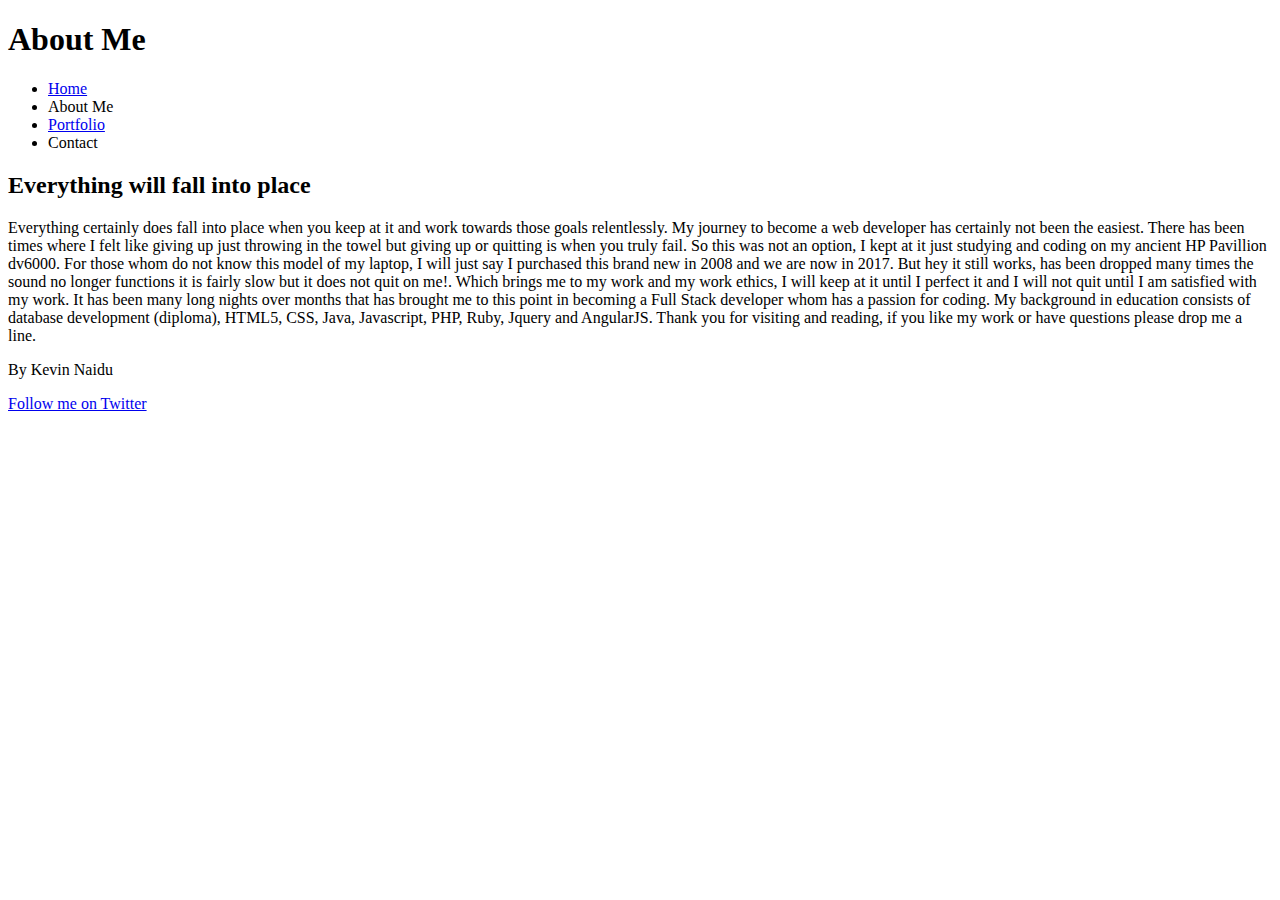
==== AboutMe.html @ 3f595265 "About Me" ====
<!doctype html>
<html>
  <head>
    <title>Kevin Naidu</title>
    <link rel="stylesheet" href="https://s3.amazonaws.com/codecademy-content/projects/bootstrap.min.css">
    <link href='https://fonts.googleapis.com/css?family=Montserrat' rel='stylesheet' type='text/css'>
    <link href='kevinportfolio.css' rel='stylesheet' type='text/css'>
 
    
  </head>
 
  <body>
    <div class="header">
      <h1>About Me</h1>
    </div>
 
 
    <div class="nav">
     <ul>
      <li><a href="kevinwebsite.html">Home</a></li>
      <li>About Me</li>
      <li><a href="portfolio.html">Portfolio</a></li>
      <li>Contact</li>
      </ul>  
    </div>
    
	    
	    <div class="aboutheader">
		<h2><span>Everything</span> will fall into place</h2>
	    <p>Everything certainly does fall into place when you keep at it and work towards those goals relentlessly.
		   My journey to become a web developer has certainly not been the easiest. 
		   There has been times where I felt like giving up just throwing in the towel but 
		   giving up or quitting is when you truly fail.
		   So this was not an option, I kept at it just studying and coding on my ancient HP Pavillion dv6000.
		   For those whom do not know this model of my laptop, I will just say I purchased this brand new in 2008 and
		   we are now in 2017.  But hey it still works, has been dropped many times the sound no longer functions it is 
		   fairly slow but it does not quit on me!.  Which brings me to my work and my work ethics, I will keep at it
		   until I perfect it and I will not quit until I am satisfied with my work.  It has been many long nights over 
		   months that has brought me to this point in becoming a Full Stack developer whom has a passion for coding.
		   My background in education consists of database development (diploma), HTML5, CSS, Java, Javascript, PHP, Ruby, 
		   Jquery and AngularJS.  Thank you for visiting and reading, if you like my work or have questions please drop me
		   a line.</p>
		   	
        </div>	
	
 
 
    
 
 
 
  <div class="footer">
                <p>By Kevin Naidu</p>
    <a href="http://www.twitter.com/Sportsfan_78">Follow me on Twitter</a>  
    </div>
   
 
  </body>
</html>
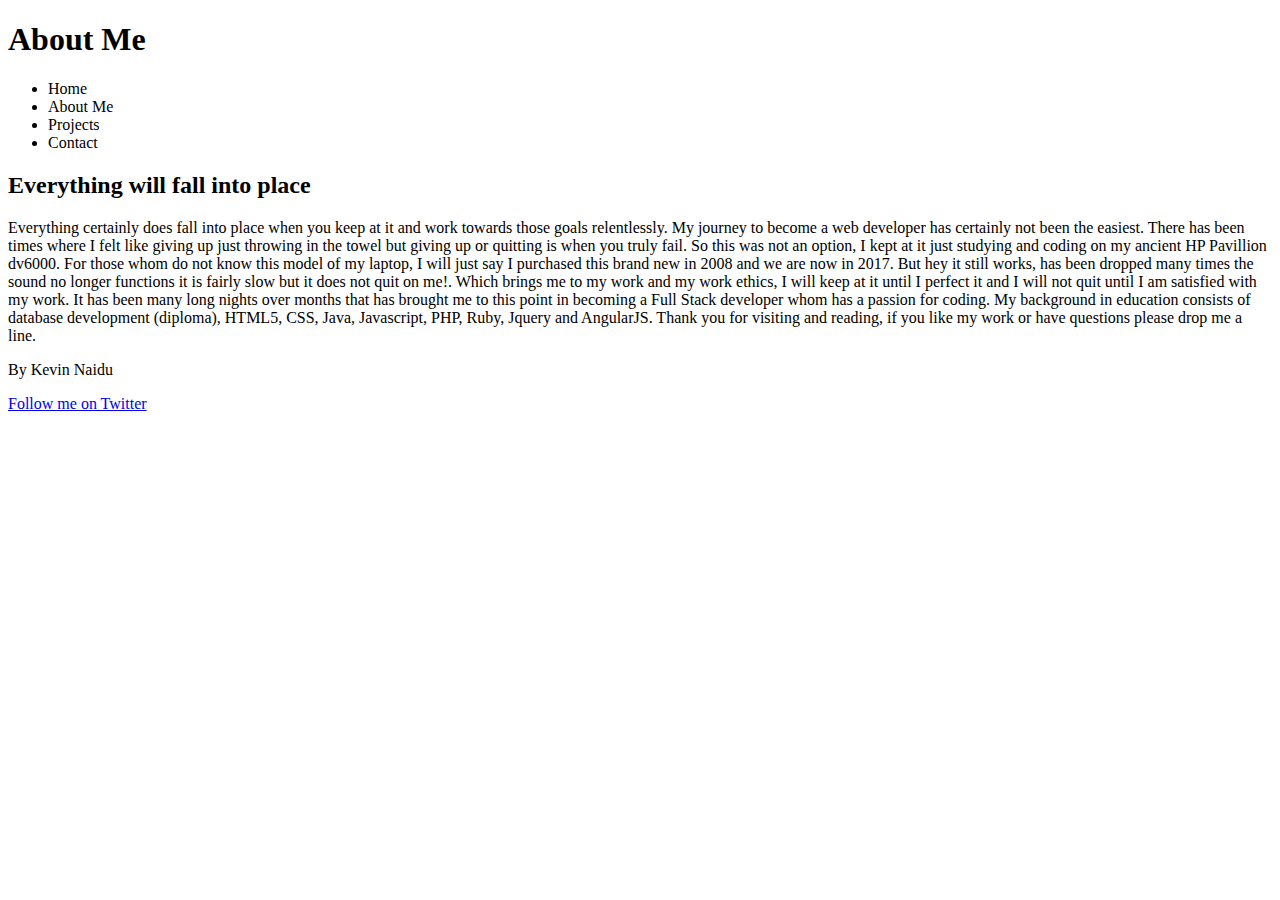
==== commit d0aa8dac: "Update AboutMe.html" ====
--- a/AboutMe.html
+++ b/AboutMe.html
@@ -2,26 +2,23 @@
 <html>
   <head>
     <title>Kevin Naidu</title>
-    <link rel="stylesheet" href="https://s3.amazonaws.com/codecademy-content/projects/bootstrap.min.css">
-    <link href='https://fonts.googleapis.com/css?family=Montserrat' rel='stylesheet' type='text/css'>
-    <link href='kevinportfolio.css' rel='stylesheet' type='text/css'>
- 
-    
+    <link href='https://fonts.googleapis.com/css?family=Antic' rel='stylesheet' type='text/css'>
+    <link href='KevinPortfolioCSS.css' rel='stylesheet' type='text/css'>
   </head>
- 
+  
   <body>
     <div class="header">
       <h1>About Me</h1>
-    </div>
- 
- 
+      
+
     <div class="nav">
      <ul>
-      <li><a href="kevinwebsite.html">Home</a></li>
+      <li>Home</li>
       <li>About Me</li>
-      <li><a href="portfolio.html">Portfolio</a></li>
+      <li>Projects</li>
       <li>Contact</li>
-      </ul>  
+      </ul>   
+    </div>
     </div>
     
 	    
@@ -56,4 +53,4 @@
    
  
   </body>
-</html>+</html>
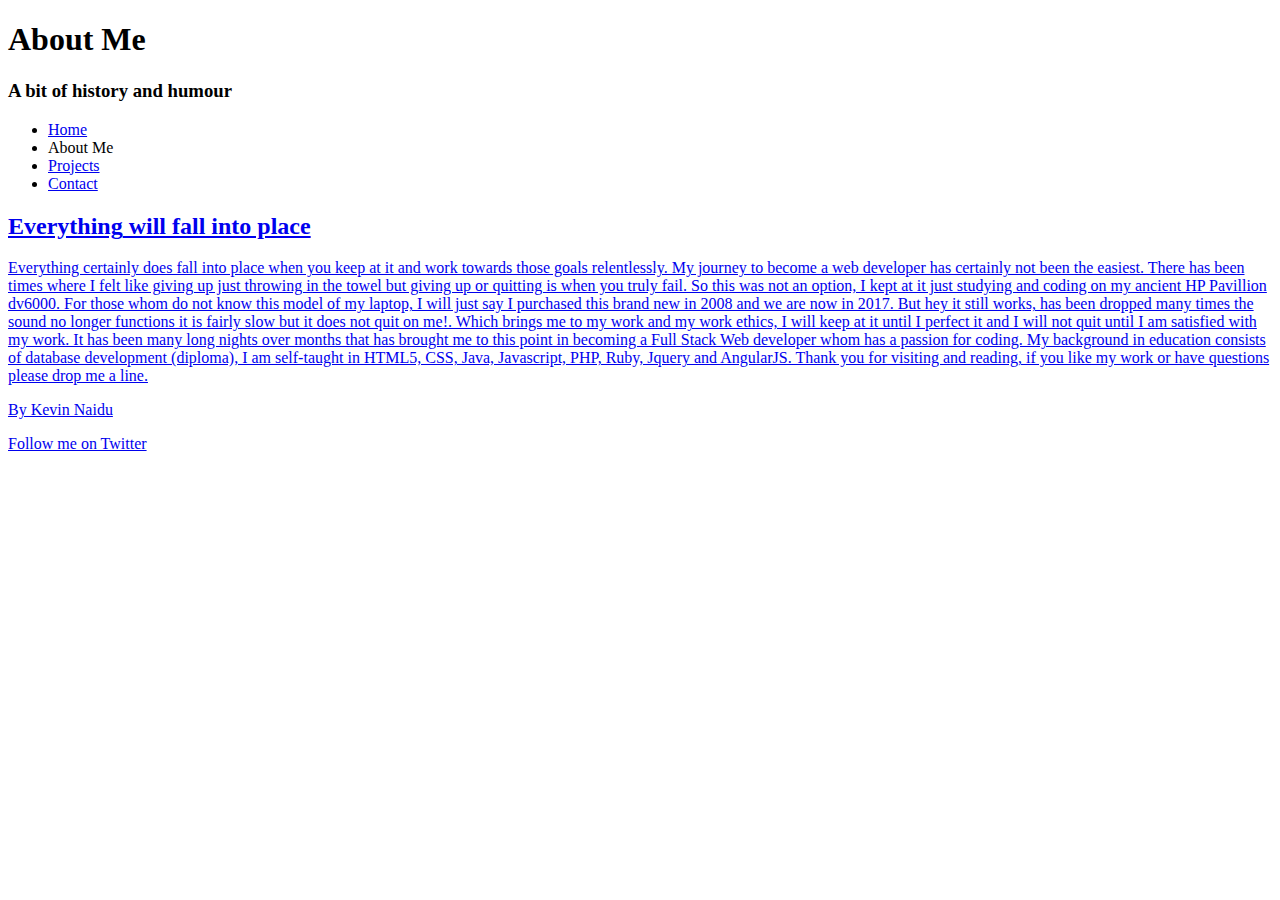
==== commit 4c7d1e1a: "Update AboutMe.html" ====
--- a/AboutMe.html
+++ b/AboutMe.html
@@ -1,23 +1,23 @@
-<!doctype html>
+<!DOCTYPE HTML>
+
 <html>
   <head>
     <title>Kevin Naidu</title>
     <link href='https://fonts.googleapis.com/css?family=Antic' rel='stylesheet' type='text/css'>
-    <link href='KevinPortfolioCSS.css' rel='stylesheet' type='text/css'>
+    <link href='KevinPortfolio.css' rel='stylesheet' type='text/css'>
   </head>
-  
+ 
   <body>
     <div class="header">
       <h1>About Me</h1>
-      
-
+      <h3>A bit of history and humour</h3>
     <div class="nav">
      <ul>
-      <li>Home</li>
+      <li><a href="index.html">Home</a></li>
       <li>About Me</li>
-      <li>Projects</li>
-      <li>Contact</li>
-      </ul>   
+      <li><a href="portfolio.html">Projects</li>
+      <li><a href="contact.html">Contact</li>
+      </ul>  
     </div>
     </div>
     
@@ -33,8 +33,8 @@
 		   we are now in 2017.  But hey it still works, has been dropped many times the sound no longer functions it is 
 		   fairly slow but it does not quit on me!.  Which brings me to my work and my work ethics, I will keep at it
 		   until I perfect it and I will not quit until I am satisfied with my work.  It has been many long nights over 
-		   months that has brought me to this point in becoming a Full Stack developer whom has a passion for coding.
-		   My background in education consists of database development (diploma), HTML5, CSS, Java, Javascript, PHP, Ruby, 
+		   months that has brought me to this point in becoming a Full Stack Web developer whom has a passion for coding.
+		   My background in education consists of database development (diploma), I am self-taught in HTML5, CSS, Java, Javascript, PHP, Ruby, 
 		   Jquery and AngularJS.  Thank you for visiting and reading, if you like my work or have questions please drop me
 		   a line.</p>
 		   	
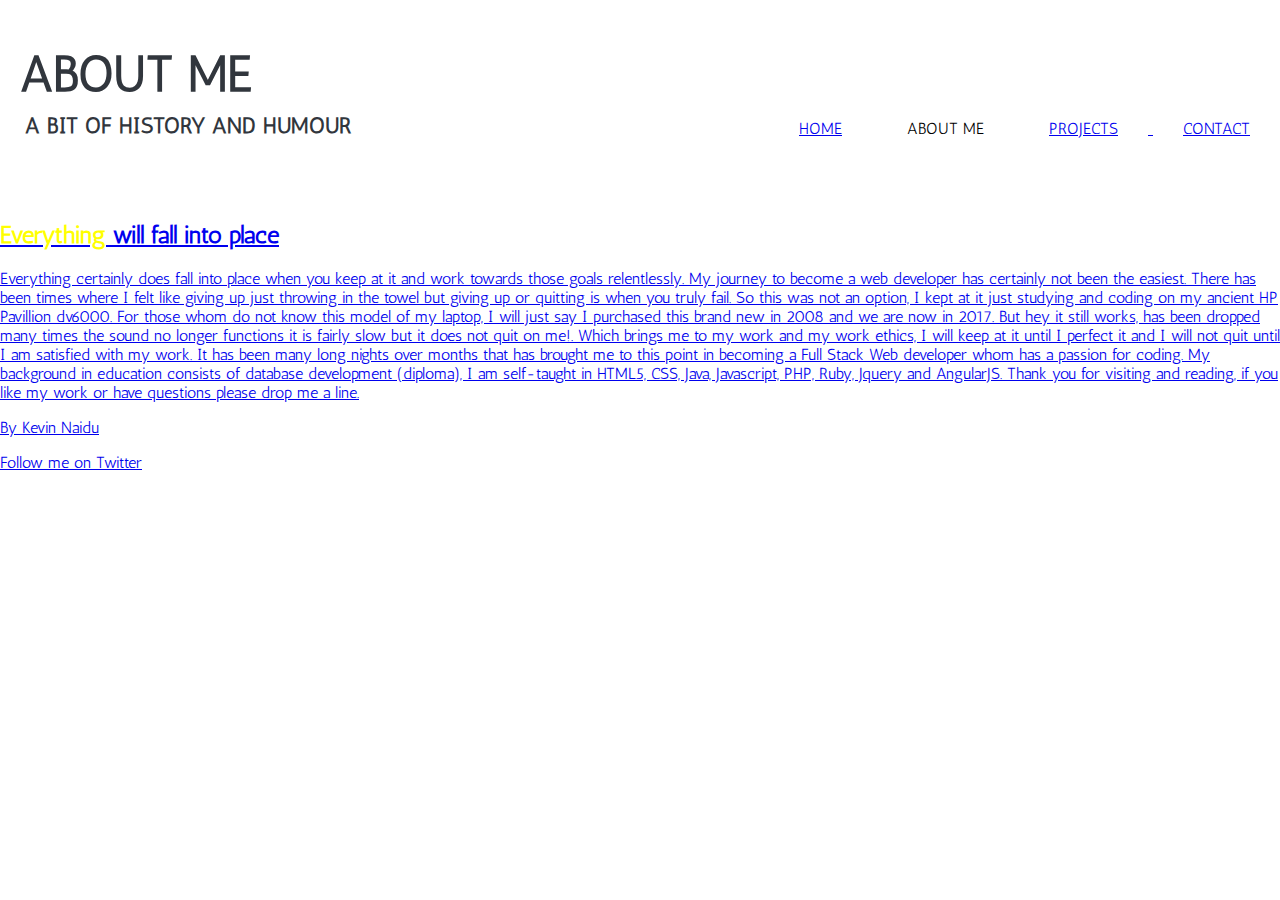
==== commit 64b048a6: "Update AboutMe.html" ====
--- a/AboutMe.html
+++ b/AboutMe.html
@@ -4,7 +4,7 @@
   <head>
     <title>Kevin Naidu</title>
     <link href='https://fonts.googleapis.com/css?family=Antic' rel='stylesheet' type='text/css'>
-    <link href='KevinPortfolio.css' rel='stylesheet' type='text/css'>
+    <link href='portfolio.css' rel='stylesheet' type='text/css'>
   </head>
  
   <body>
@@ -13,7 +13,7 @@
       <h3>A bit of history and humour</h3>
     <div class="nav">
      <ul>
-      <li><a href="index.html">Home</a></li>
+      <li><a href="KevinN-Portfolio.html">Home</a></li>
       <li>About Me</li>
       <li><a href="portfolio.html">Projects</li>
       <li><a href="contact.html">Contact</li>
--- a/portfolio.css
+++ b/portfolio.css
@@ -0,0 +1,120 @@
+html, body {
+  
+  background: transparent url("KevinN-Portfolio/minolta.jpg") no-repeat center;
+  background-size: cover;
+  font-family: 'Antic', sans-serif;
+  margin: 0;
+  padding: 0; 
+  
+}
+
+.header {
+  background-color: #fff;
+  height: 200px;
+ 
+  padding: 0px 0px 0px 20px;
+  
+}
+
+.header h1 {
+  color: #31363d;
+  font-size: 50px;
+  margin: 0 auto;
+  position: relative;
+  padding-bottom:10px;
+  text-transform: Uppercase;
+  top: 44px;
+  
+}
+
+.header h3 {
+   color: #31363d;
+   font-size: 22px;
+   margin: 0 auto;
+   position: relative;
+   padding: 42px 0 0 5px;
+   text-transform: Uppercase;
+
+}
+
+.nav ul {
+  
+  margin: -20px 0 30px;
+  text-align: right;
+}
+
+.nav li {
+  -webkit-transition:color 0.25s;
+  transition:color 0.25s;
+  display: inline;
+  text-transform: uppercase;
+  padding: 0px 30px;
+  
+ 
+}
+
+.nav li:hover {
+  color: #31363d;
+  cursor: pointer; 
+  -webkit-transition: color 1s;
+  transition: color 1s;
+}
+
+.imageblog h2 {
+ 
+ 
+ text-align: center;
+ font-size: 30px;
+ color: #eff2f7;
+ }
+
+.span {
+ color:#ceb539;
+
+ }
+
+
+
+.gallery {
+width: 100%;
+height: auto;
+overflow: absolute;
+text-align: center;
+}
+
+.gallery img {
+  display: inline;
+   margin: 50px 10px 10px 10px;
+  border-radius: 6px;
+
+}
+
+span {
+  color: Yellow;
+}
+
+.headerpage2 {
+     color: #eff2f7;
+     font-size: 52px;
+     
+     }
+
+
+@media (max-width: 500px) 
+ 
+  
+.footer {
+    position: absolute;
+    color: #eff2f7;
+    font-size: 7px;
+    padding: 0 60px 40px 0;
+    text-align: left;
+    text-transform: uppercase;
+    margin-bottom: -80px;
+  }
+  
+
+  
+  
+  
+  
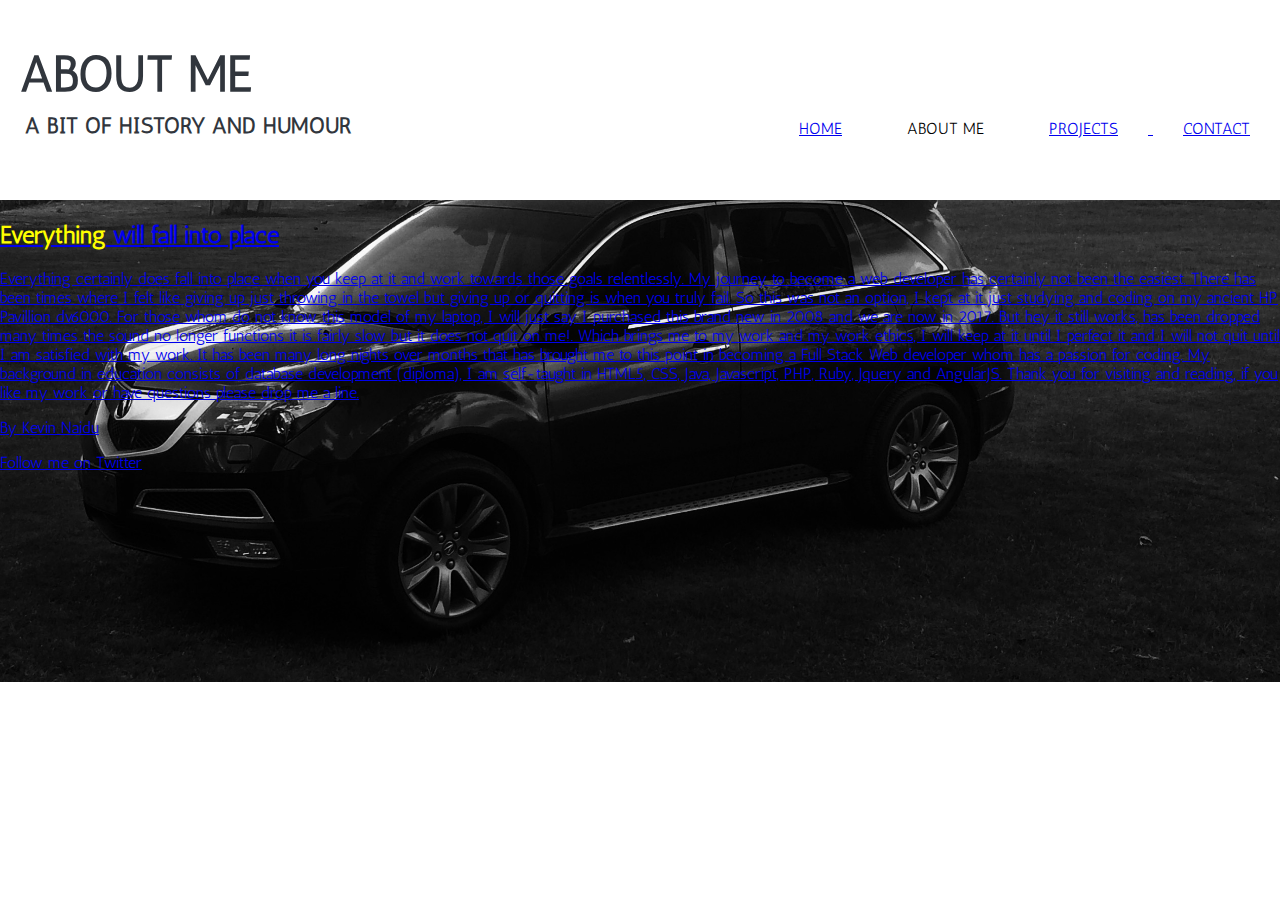
==== commit 81558163: "Update AboutMe.html" ====
--- a/AboutMe.html
+++ b/AboutMe.html
@@ -13,7 +13,7 @@
       <h3>A bit of history and humour</h3>
     <div class="nav">
      <ul>
-      <li><a href="KevinN-Portfolio.html">Home</a></li>
+      <li><a href="index.html">Home</a></li>
       <li>About Me</li>
       <li><a href="portfolio.html">Projects</li>
       <li><a href="contact.html">Contact</li>
--- a/portfolio.css
+++ b/portfolio.css
@@ -1,6 +1,6 @@
 html, body {
   
-  background: transparent url("KevinN-Portfolio/minolta.jpg") no-repeat center;
+  background: transparent url("Acura.jpg") no-repeat center;
   background-size: cover;
   font-family: 'Antic', sans-serif;
   margin: 0;
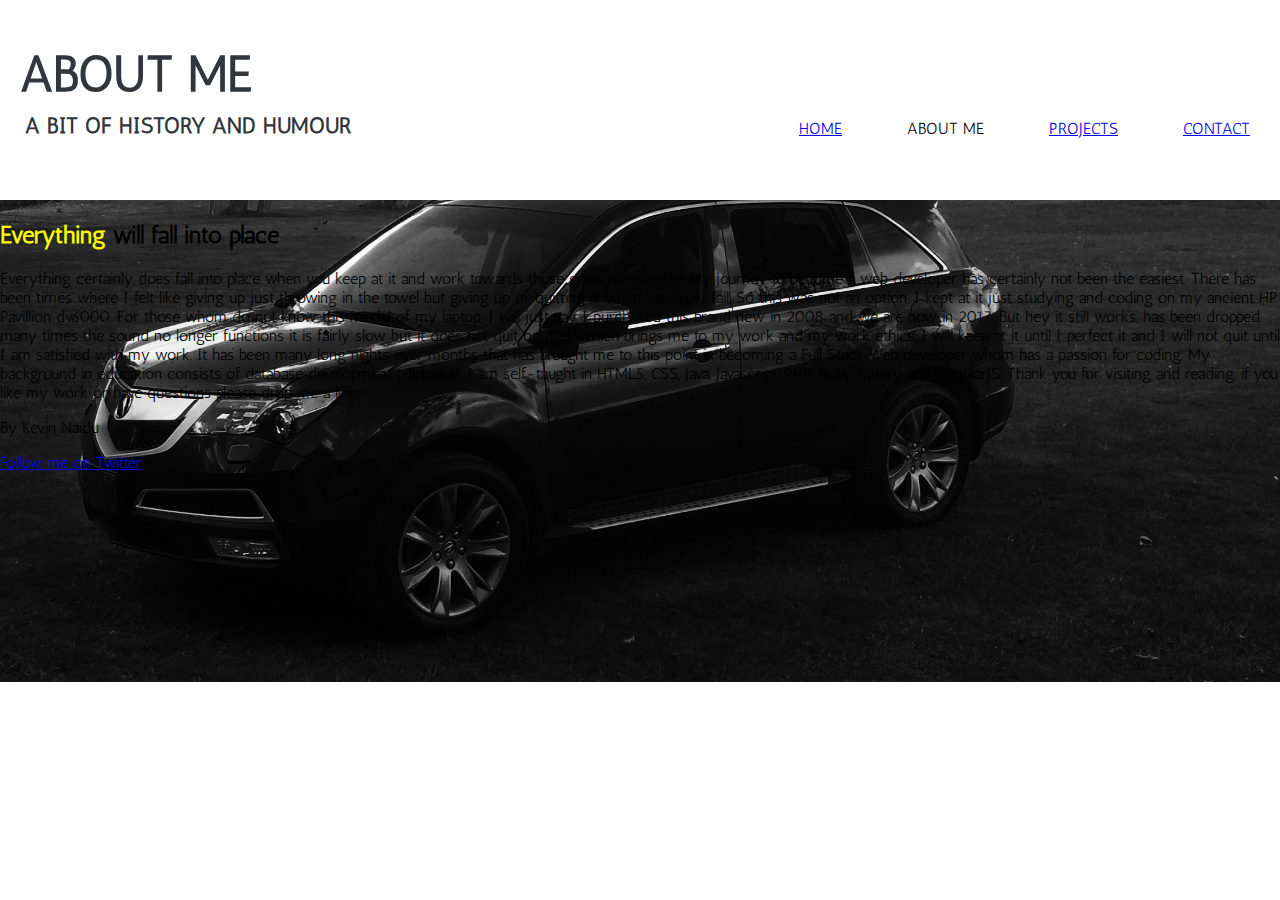
==== commit 76a06528: "Update AboutMe.html" ====
--- a/AboutMe.html
+++ b/AboutMe.html
@@ -15,8 +15,8 @@
      <ul>
       <li><a href="index.html">Home</a></li>
       <li>About Me</li>
-      <li><a href="portfolio.html">Projects</li>
-      <li><a href="contact.html">Contact</li>
+      <li><a href="portfolio.html">Projects</a></li>
+      <li><a href="contact.html">Contact</a></li>
       </ul>  
     </div>
     </div>
